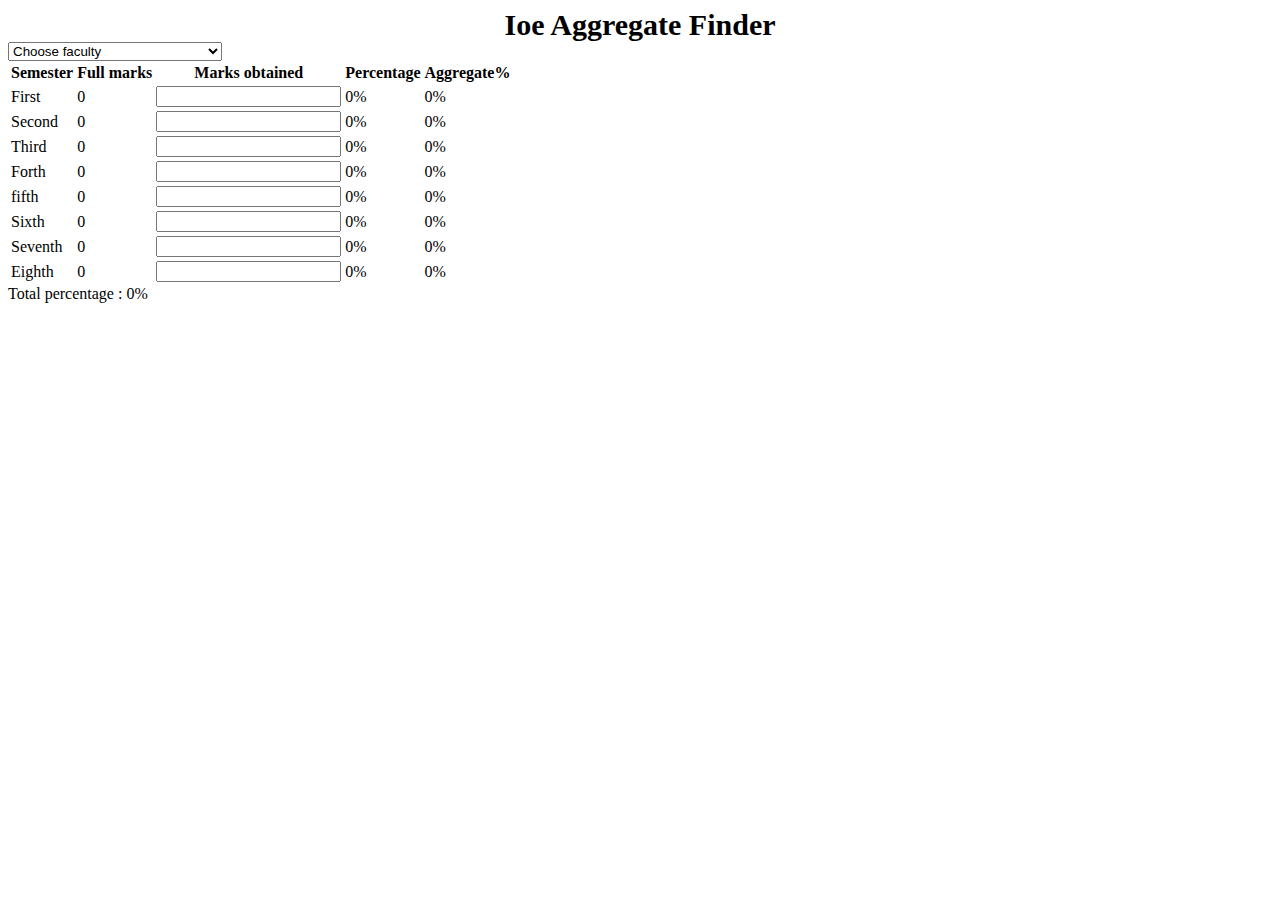
==== Ioe aggregator/ioe-aggregator.html @ 70319840 "ioe aggregator" ====
<!DOCTYPE html>
<html lang="en">
<head>
    <meta charset="UTF-8">
    <meta name="viewport" content="width=device-width, initial-scale=1.0">
    <title>IOE Aggregator</title>
    <link rel="stylesheet" href="style.css">
</head>
<body>
    <header>Ioe Aggregate Finder</header>
    
    <!-- option button with 10 options to choose -->
    <div class="option">
        <select name="option" id="faculty" onchange="facultyChange()">
            <option value="0">Choose faculty</option>
            <option value="1">BCE (Civil)</option>
            <option value="2">BCT (Computer)</option>
            <option value="3">BEI (Electronics and Infomation)</option>
            <option value="4">BEL (Electrical)</option>
            <option value="5">BGE (Geomatics)</option>
            <option value="6">BME (Mechanical)</option>
            <option value="7">BIE (Industrial)</option>
            <option value="8">BAG (Agriculture)</option>
            <option value="9">Aerospace</option>
            <option value="10">Automobile</option>
            <option value="11">Chemistry</option>
        </select>
    </div>
    <div>
        <table>
            <tr>
                <th>Semester</th>
                <th>Full marks</th>
                <th>Marks obtained</th>
                <th>Percentage</th>
                <th>Aggregate%</th>
            </tr>
            <!-- 8 rows containg data as per above where 3rd column of each row is input field -->
            <tr>
                <td>First</td>
                <td id="fm1">0</td>
                <td><input type="number" id="sem1" onkeyup="calculate(1)"></td>
                <td id="per1">0%</td>
                <td id="ag1">0%</td>
            </tr>
            <tr>
                <td>Second</td>
                <td id="fm2">0</td>
                <td><input type="number" id="sem2" onkeyup="calculate(2)"></td>
                <td id="per2">0%</td>
                <td id="ag2">0%</td>
            </tr>
            <tr>
                <td>Third</td>
                <td id="fm3">0</td>
                <td><input type="number" id="sem3" onkeyup="calculate(3)"></td>
                <td id="per3">0%</td>
                <td id="ag3">0%</td>
            </tr>
            <tr>
                <td>Forth</td>
                <td id="fm4">0</td>
                <td><input type="number" id="sem4" onkeyup="calculate(4)"></td>
                <td id="per4">0%</td>
                <td id="ag4">0%</td>
            </tr>
            <tr>
                <td>fifth</td>
                <td id="fm5">0</td>
                <td><input type="number" id="sem5" onkeyup="calculate(5)"></td>
                <td id="per5">0%</td>
                <td id="ag5">0%</td>
            </tr>
            <tr>
                <td>Sixth</td>
                <td id="fm6">0</td>
                <td><input type="number" id="sem6" onkeyup="calculate(6)"></td>
                <td id="per6">0%</td>
                <td id="ag6">0%</td>
            </tr>
            <tr>
                <td>Seventh</td>
                <td id="fm7">0</td>
                <td><input type="number" id="sem7" onkeyup="calculate(7)"></td>
                <td id="per7">0%</td>
                <td id="ag7">0%</td>
            </tr>
            <tr>
                <td>Eighth</td>
                <td id="fm8">0</td>
                <td><input type="number" id="sem8" onkeyup="calculate(8)"></td>
                <td id="per8">0%</td>
                <td id="ag8">0%</td>
            </tr>
        </table>
        <div>
            Total percentage : <span id="totalPercentage">0%</span>
        </div>
    </div>

    <script src="app.js"></script>
</body>
</html>
---- Ioe aggregator/style.css ----
/* css code for header tag to be center and bold make its font intreasting and large  change font family to nice one*/
header {
    text-align: center;
    font-weight: bold;
    font-size: 30px;
    color: #000000;
    margin: 0px;
    padding: 0px;
    font-family: 'Times New Roman', Times, serif;
}
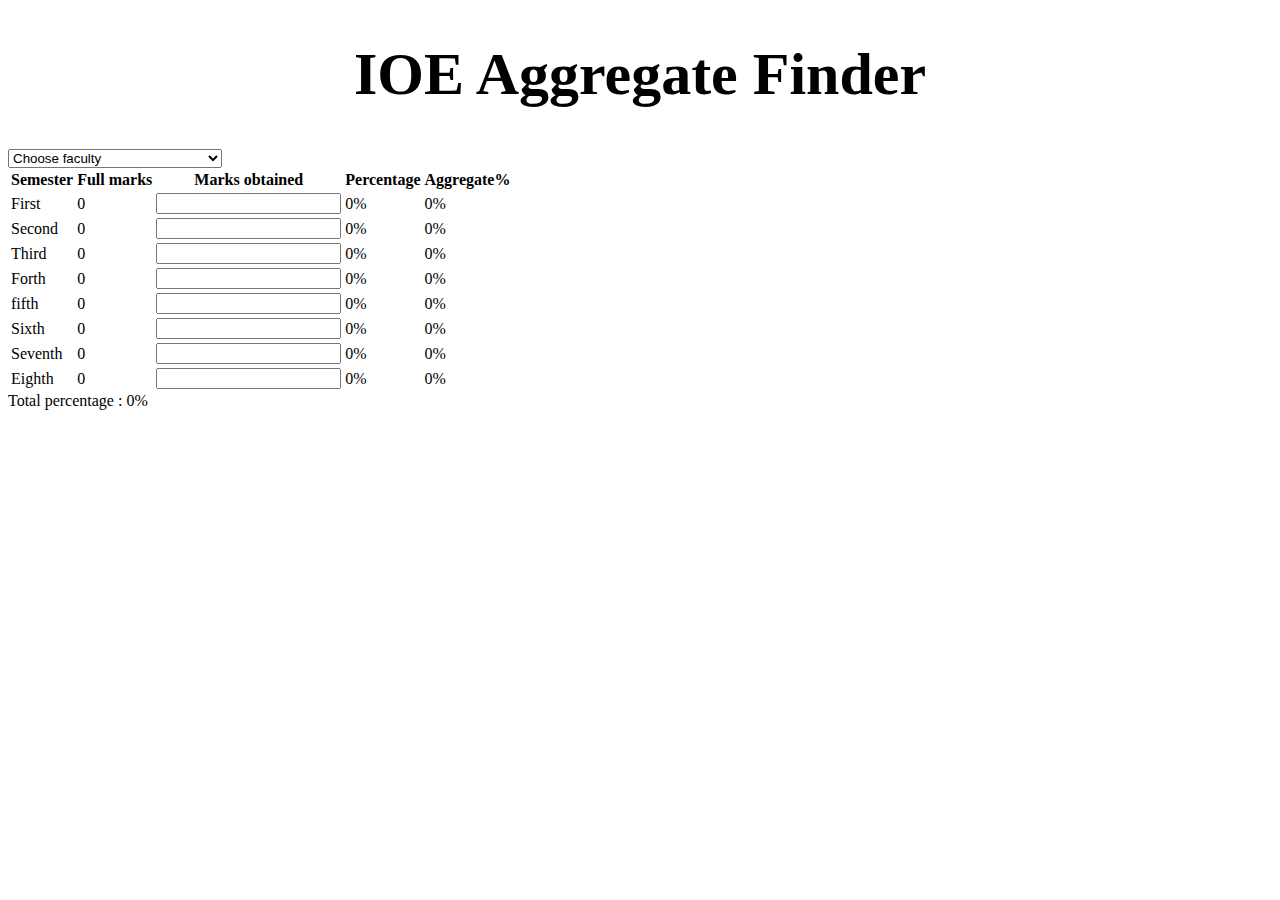
==== commit 0ff17754: "SEO optimized" ====
--- a/Ioe aggregator/ioe-aggregator.html
+++ b/Ioe aggregator/ioe-aggregator.html
@@ -1,103 +1,162 @@
 <!DOCTYPE html>
 <html lang="en">
-<head>
-    <meta charset="UTF-8">
-    <meta name="viewport" content="width=device-width, initial-scale=1.0">
-    <title>IOE Aggregator</title>
-    <link rel="stylesheet" href="style.css">
-</head>
-<body>
-    <header>Ioe Aggregate Finder</header>
-    
-    <!-- option button with 10 options to choose -->
-    <div class="option">
+  <head>
+    <meta charset="UTF-8" />
+    <meta name="viewport" content="width= device-width, initial-scale=1.0" />
+    <title>
+      IOE Aggregator - Total Percentage Calculator and Aggregate Finder.
+    </title>
+    <link rel="stylesheet" href="style.css" />
+    <!-- Google tag (gtag.js) -->
+    <script
+      async
+      src="https://www.googletagmanager.com/gtag/js?id=G-ZRD7QR6NHH"
+    ></script>
+    <script>
+      window.dataLayer = window.dataLayer || [];
+      function gtag() {
+        dataLayer.push(arguments);
+      }
+      gtag("js", new Date());
+
+      gtag("config", "G-ZRD7QR6NHH");
+    </script>
+    <!-- Meta Tags -->
+    <meta
+      property="title"
+      content="IOE Aggregator - Total Percentage Calculator and Aggregate Finder."
+    />
+    <meta
+      property="description"
+      content="IOE Aggregator is a total percentage calculator and aggregate finder for students in the field of engineering. Calculate your semester-wise percentages, and overall aggregate percentage easily. For IOE students"
+    />
+    <meta
+      name="keywords"
+      content="IOE Aggregator, total percentage calculator, percentage calculator, Aggregate finder, engineering, semester, grades, percentages, faculty, BCE, BCT, BEI, BEX, BIE, BAME, BME, BCE (Civil), BCT (Computer), BEI (Electronics and Information), BEL (Electrical), BGE (Geomatics), BME (Mechanical), BIE (Industrial), BAG (Agriculture), Aerospace, Automobile, Chemistry"
+    />
+
+    <!-- Open Graph / Facebook -->
+    <meta property="og:type" content="website" />
+    <meta
+      property="og:url"
+      content="https://voidcu.github.io/Ioe%20aggregator/ioe-aggregator.html"
+    />
+    <meta
+      property="og:title"
+      content="IOE Aggregator - Total Percentage Calculator and Aggregate Finder."
+    />
+    <meta
+      property="og:description"
+      content="IOE Aggregator is a total percentage calculator and aggregate finder for students in the field of engineering. Calculate your semester-wise percentages, and overall aggregate percentage easily. For IOE students"
+    />
+    <!-- Twitter -->
+    <meta property="twitter:card" content="summary_large_image" />
+    <meta
+      property="twitter:url"
+      content="https://voidcu.github.io/Ioe%20aggregator/ioe-aggregator.html"
+    />
+    <meta
+      property="twitter:title"
+      content="IOE Aggregator - Total Percentage Calculator and Aggregate Finder."
+    />
+    <meta
+      property="twitter:description"
+      content="IOE Aggregator is a total percentage calculator and aggregate finder for students in the field of engineering. Calculate your semester-wise percentages, and overall aggregate percentage easily. For IOE students"
+    />
+  </head>
+  <body>
+    <header>
+      <h1>IOE Aggregate Finder</h1>
+    </header>
+    <main>
+      <!-- option button with 10 options to choose -->
+      <div class="option">
         <select name="option" id="faculty" onchange="facultyChange()">
-            <option value="0">Choose faculty</option>
-            <option value="1">BCE (Civil)</option>
-            <option value="2">BCT (Computer)</option>
-            <option value="3">BEI (Electronics and Infomation)</option>
-            <option value="4">BEL (Electrical)</option>
-            <option value="5">BGE (Geomatics)</option>
-            <option value="6">BME (Mechanical)</option>
-            <option value="7">BIE (Industrial)</option>
-            <option value="8">BAG (Agriculture)</option>
-            <option value="9">Aerospace</option>
-            <option value="10">Automobile</option>
-            <option value="11">Chemistry</option>
+          <option value="0">Choose faculty</option>
+          <option value="1">BCE (Civil)</option>
+          <option value="2">BCT (Computer)</option>
+          <option value="3">BEI (Electronics and Infomation)</option>
+          <option value="4">BEL (Electrical)</option>
+          <option value="5">BGE (Geomatics)</option>
+          <option value="6">BME (Mechanical)</option>
+          <option value="7">BIE (Industrial)</option>
+          <option value="8">BAG (Agriculture)</option>
+          <option value="9">Aerospace</option>
+          <option value="10">Automobile</option>
+          <option value="11">Chemistry</option>
         </select>
-    </div>
-    <div>
+      </div>
+      <div>
         <table>
-            <tr>
-                <th>Semester</th>
-                <th>Full marks</th>
-                <th>Marks obtained</th>
-                <th>Percentage</th>
-                <th>Aggregate%</th>
-            </tr>
-            <!-- 8 rows containg data as per above where 3rd column of each row is input field -->
-            <tr>
-                <td>First</td>
-                <td id="fm1">0</td>
-                <td><input type="number" id="sem1" onkeyup="calculate(1)"></td>
-                <td id="per1">0%</td>
-                <td id="ag1">0%</td>
-            </tr>
-            <tr>
-                <td>Second</td>
-                <td id="fm2">0</td>
-                <td><input type="number" id="sem2" onkeyup="calculate(2)"></td>
-                <td id="per2">0%</td>
-                <td id="ag2">0%</td>
-            </tr>
-            <tr>
-                <td>Third</td>
-                <td id="fm3">0</td>
-                <td><input type="number" id="sem3" onkeyup="calculate(3)"></td>
-                <td id="per3">0%</td>
-                <td id="ag3">0%</td>
-            </tr>
-            <tr>
-                <td>Forth</td>
-                <td id="fm4">0</td>
-                <td><input type="number" id="sem4" onkeyup="calculate(4)"></td>
-                <td id="per4">0%</td>
-                <td id="ag4">0%</td>
-            </tr>
-            <tr>
-                <td>fifth</td>
-                <td id="fm5">0</td>
-                <td><input type="number" id="sem5" onkeyup="calculate(5)"></td>
-                <td id="per5">0%</td>
-                <td id="ag5">0%</td>
-            </tr>
-            <tr>
-                <td>Sixth</td>
-                <td id="fm6">0</td>
-                <td><input type="number" id="sem6" onkeyup="calculate(6)"></td>
-                <td id="per6">0%</td>
-                <td id="ag6">0%</td>
-            </tr>
-            <tr>
-                <td>Seventh</td>
-                <td id="fm7">0</td>
-                <td><input type="number" id="sem7" onkeyup="calculate(7)"></td>
-                <td id="per7">0%</td>
-                <td id="ag7">0%</td>
-            </tr>
-            <tr>
-                <td>Eighth</td>
-                <td id="fm8">0</td>
-                <td><input type="number" id="sem8" onkeyup="calculate(8)"></td>
-                <td id="per8">0%</td>
-                <td id="ag8">0%</td>
-            </tr>
+          <tr>
+            <th>Semester</th>
+            <th>Full marks</th>
+            <th>Marks obtained</th>
+            <th>Percentage</th>
+            <th>Aggregate%</th>
+          </tr>
+          <!-- 8 rows containg data as per above where 3rd column of each row is input field -->
+          <tr>
+            <td>First</td>
+            <td id="fm1">0</td>
+            <td><input type="number" id="sem1" onkeyup="calculate(1)" /></td>
+            <td id="per1">0%</td>
+            <td id="ag1">0%</td>
+          </tr>
+          <tr>
+            <td>Second</td>
+            <td id="fm2">0</td>
+            <td><input type="number" id="sem2" onkeyup="calculate(2)" /></td>
+            <td id="per2">0%</td>
+            <td id="ag2">0%</td>
+          </tr>
+          <tr>
+            <td>Third</td>
+            <td id="fm3">0</td>
+            <td><input type="number" id="sem3" onkeyup="calculate(3)" /></td>
+            <td id="per3">0%</td>
+            <td id="ag3">0%</td>
+          </tr>
+          <tr>
+            <td>Forth</td>
+            <td id="fm4">0</td>
+            <td><input type="number" id="sem4" onkeyup="calculate(4)" /></td>
+            <td id="per4">0%</td>
+            <td id="ag4">0%</td>
+          </tr>
+          <tr>
+            <td>fifth</td>
+            <td id="fm5">0</td>
+            <td><input type="number" id="sem5" onkeyup="calculate(5)" /></td>
+            <td id="per5">0%</td>
+            <td id="ag5">0%</td>
+          </tr>
+          <tr>
+            <td>Sixth</td>
+            <td id="fm6">0</td>
+            <td><input type="number" id="sem6" onkeyup="calculate(6)" /></td>
+            <td id="per6">0%</td>
+            <td id="ag6">0%</td>
+          </tr>
+          <tr>
+            <td>Seventh</td>
+            <td id="fm7">0</td>
+            <td><input type="number" id="sem7" onkeyup="calculate(7)" /></td>
+            <td id="per7">0%</td>
+            <td id="ag7">0%</td>
+          </tr>
+          <tr>
+            <td>Eighth</td>
+            <td id="fm8">0</td>
+            <td><input type="number" id="sem8" onkeyup="calculate(8)" /></td>
+            <td id="per8">0%</td>
+            <td id="ag8">0%</td>
+          </tr>
         </table>
-        <div>
-            Total percentage : <span id="totalPercentage">0%</span>
-        </div>
-    </div>
+        <div>Total percentage : <span id="totalPercentage">0%</span></div>
+      </div>
+    </main>
 
     <script src="app.js"></script>
-</body>
-</html>+  </body>
+</html>
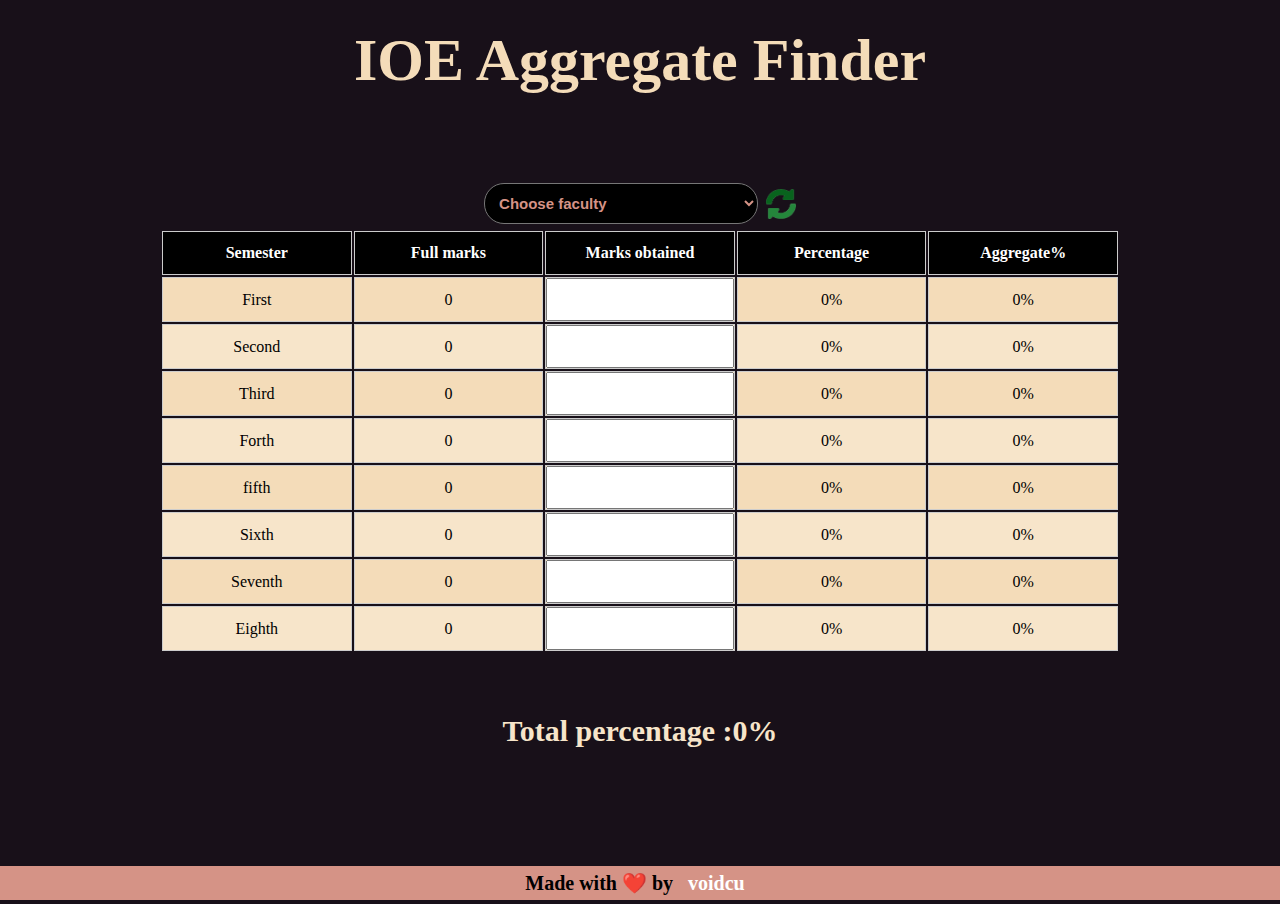
==== commit d9df583e: "frontend ready" ====
--- a/Ioe aggregator/ioe-aggregator.html
+++ b/Ioe aggregator/ioe-aggregator.html
@@ -32,7 +32,7 @@
     />
     <meta
       name="keywords"
-      content="IOE Aggregator, total percentage calculator, percentage calculator, Aggregate finder, engineering, semester, grades, percentages, faculty, BCE, BCT, BEI, BEX, BIE, BAME, BME, BCE (Civil), BCT (Computer), BEI (Electronics and Information), BEL (Electrical), BGE (Geomatics), BME (Mechanical), BIE (Industrial), BAG (Agriculture), Aerospace, Automobile, Chemistry"
+      content="IOE Aggregator, IOE aggregation, IOE aggregate finder, Find ioe aggregate percent, aggregation percentage, total percentage calculator, percentage calculator, Aggregate finder, engineering, semester, grades, percentages, faculty, BCE, BCT, BEI, BEX, BIE, BAME, BME, BCE (Civil), BCT (Computer), BEI (Electronics and Information), BEL (Electrical), BGE (Geomatics), BME (Mechanical), BIE (Industrial), BAG (Agriculture), Aerospace, Automobile, Chemistry"
     />
 
     <!-- Open Graph / Facebook -->
@@ -63,6 +63,7 @@
       property="twitter:description"
       content="IOE Aggregator is a total percentage calculator and aggregate finder for students in the field of engineering. Calculate your semester-wise percentages, and overall aggregate percentage easily. For IOE students"
     />
+    <link rel="icon" type="image/x-icon" href="assets\favicon.ico">
   </head>
   <body>
     <header>
@@ -70,7 +71,7 @@
     </header>
     <main>
       <!-- option button with 10 options to choose -->
-      <div class="option">
+      <div id="faculty_selection">
         <select name="option" id="faculty" onchange="facultyChange()">
           <option value="0">Choose faculty</option>
           <option value="1">BCE (Civil)</option>
@@ -85,8 +86,9 @@
           <option value="10">Automobile</option>
           <option value="11">Chemistry</option>
         </select>
+        <img id="resetIcon" src="assets\reset.png" alt="reset" onclick="reset()">
       </div>
-      <div>
+      <div class="sheet">
         <table>
           <tr>
             <th>Semester</th>
@@ -99,64 +101,70 @@
           <tr>
             <td>First</td>
             <td id="fm1">0</td>
-            <td><input type="number" id="sem1" onkeyup="calculate(1)" /></td>
+            <td><input type="number" id="sem1" onkeyup="calculate(1)" min="0" /></td>
             <td id="per1">0%</td>
             <td id="ag1">0%</td>
           </tr>
           <tr>
             <td>Second</td>
             <td id="fm2">0</td>
-            <td><input type="number" id="sem2" onkeyup="calculate(2)" /></td>
+            <td><input type="number" id="sem2" onkeyup="calculate(2)" min="0" /></td>
             <td id="per2">0%</td>
             <td id="ag2">0%</td>
           </tr>
           <tr>
             <td>Third</td>
             <td id="fm3">0</td>
-            <td><input type="number" id="sem3" onkeyup="calculate(3)" /></td>
+            <td><input type="number" id="sem3" onkeyup="calculate(3)" min="0" /></td>
             <td id="per3">0%</td>
             <td id="ag3">0%</td>
           </tr>
           <tr>
             <td>Forth</td>
             <td id="fm4">0</td>
-            <td><input type="number" id="sem4" onkeyup="calculate(4)" /></td>
+            <td><input type="number" id="sem4" onkeyup="calculate(4)" min="0" /></td>
             <td id="per4">0%</td>
             <td id="ag4">0%</td>
           </tr>
           <tr>
             <td>fifth</td>
             <td id="fm5">0</td>
-            <td><input type="number" id="sem5" onkeyup="calculate(5)" /></td>
+            <td><input type="number" id="sem5" onkeyup="calculate(5)" min="0" /></td>
             <td id="per5">0%</td>
             <td id="ag5">0%</td>
           </tr>
           <tr>
             <td>Sixth</td>
             <td id="fm6">0</td>
-            <td><input type="number" id="sem6" onkeyup="calculate(6)" /></td>
+            <td><input type="number" id="sem6" onkeyup="calculate(6)"  min="0"/></td>
             <td id="per6">0%</td>
             <td id="ag6">0%</td>
           </tr>
           <tr>
             <td>Seventh</td>
             <td id="fm7">0</td>
-            <td><input type="number" id="sem7" onkeyup="calculate(7)" /></td>
+            <td><input type="number" id="sem7" onkeyup="calculate(7)" min="0"/></td>
             <td id="per7">0%</td>
             <td id="ag7">0%</td>
           </tr>
           <tr>
             <td>Eighth</td>
             <td id="fm8">0</td>
-            <td><input type="number" id="sem8" onkeyup="calculate(8)" /></td>
+            <td><input type="number" id="sem8" onkeyup="calculate(8)" min="0" /></td>
             <td id="per8">0%</td>
             <td id="ag8">0%</td>
           </tr>
         </table>
-        <div>Total percentage : <span id="totalPercentage">0%</span></div>
-      </div>
+        </div>
+        <div id="display">Total percentage : <span id="totalPercentage">0%</span></div>
     </main>
-
+    
+      
+    <footer>
+      <p>
+        Made with ❤️ by <a href="https://voidcu.co">voidcu</a>
+      </p>
+    </footer>
     <script src="app.js"></script>
   </body>
 </html>
--- a/Ioe aggregator/style.css
+++ b/Ioe aggregator/style.css
@@ -1,10 +1,151 @@
+*{
+    margin: 0px;
+    padding: 0px;
+    transition: transform 0.3s ease;
+}
+
 /* css code for header tag to be center and bold make its font intreasting and large  change font family to nice one*/
+body{
+    display: flex;
+    flex-direction: column;
+    justify-content: space-between;
+    height: 100vh;
+    background-color:#181019 ;
+}
+
 header {
     text-align: center;
     font-weight: bold;
     font-size: 30px;
-    color: #000000;
-    margin: 0px;
-    padding: 0px;
+    color: #F4DCB9;
     font-family: 'Times New Roman', Times, serif;
-}+    padding: 2%;
+}
+
+main{
+    display: flex;
+    flex-direction: column;
+    align-items: center; 
+    justify-content: space-around;       
+    height: 70%;
+    width: 100%;
+}
+
+.sheet{
+    display: flex;
+    flex-direction: column;
+    align-items: center;
+    justify-content: space-around;
+}
+
+table {
+    align-items: center;
+    text-align: center;
+    width: 75%;
+    /* border-collapse: collapse; */
+    table-layout: fixed;
+    
+  }
+  
+  table td, table th {
+    border: 1px solid #CCCCCC;
+    font-size: 16px; /* Increase the font size for better readability */
+  }
+  
+  table td:nth-child(3) input[type="number"] {
+    appearance: none;
+  -webkit-appearance: none;
+  -moz-appearance: textfield;
+  width: 100%;
+  padding: 12px;
+  text-align: center;
+  box-sizing: border-box;
+
+  /* Remove spinner arrows */
+  -moz-appearance: textfield;
+  appearance: textfield;
+  }
+ 
+  table th {
+    padding: 12px;
+    background-color: #000000;
+    color: #ffffff;
+    text-align: center;
+  }
+  
+  table tr:nth-child(even) {
+    background-color: #F4DCB9;
+  }
+
+  table tr:nth-child(odd) {
+    background-color: #F7E5CA;
+  }
+  
+  table tr:hover {
+    background-color: #F7E5C0;
+  }
+
+
+
+
+#display{
+    display: flex;
+    align-items: center;
+    color: #F7E5CA;
+    height: 100%;
+    font-weight: 600;
+    font-size: 30px;
+    /* padding: 50px; */
+}
+
+#faculty{
+    padding: 10px;
+    background-color: #000000;
+    color: #D59386;
+    border-radius: 20px;
+    padding: 10px;
+    font-size: 15px;
+    font-weight: 800;
+}
+#faculty_selection{
+    display: flex;
+    justify-content: space-around;
+    align-items: center;
+    padding: 5px;
+    width: 25%;
+}
+option{
+    border-radius: 50%;
+    font-size: 20px;
+    color: #D59386;
+    background-color: #181019;
+}
+
+#resetIcon{
+    transition: transform 0.3s ease;
+    height: 30px;
+}
+
+#resetIcon:hover{
+    cursor: pointer;
+    transform: scale(1.2)rotate(60deg);   
+}
+/* make footer always at buttom width 100% items in center*/
+footer{
+    padding: 5px;
+    background-color: #D59386;
+    font-weight: 600;
+    font-size: 20px;
+    text-align: center;
+    bottom: 0px;
+
+}
+footer a{
+    text-decoration: none;
+    color: white;
+    font-weight: 800;
+    font-size: 20px;
+    padding: 10px;
+    transition: transform 0.3s ease;
+}
+
